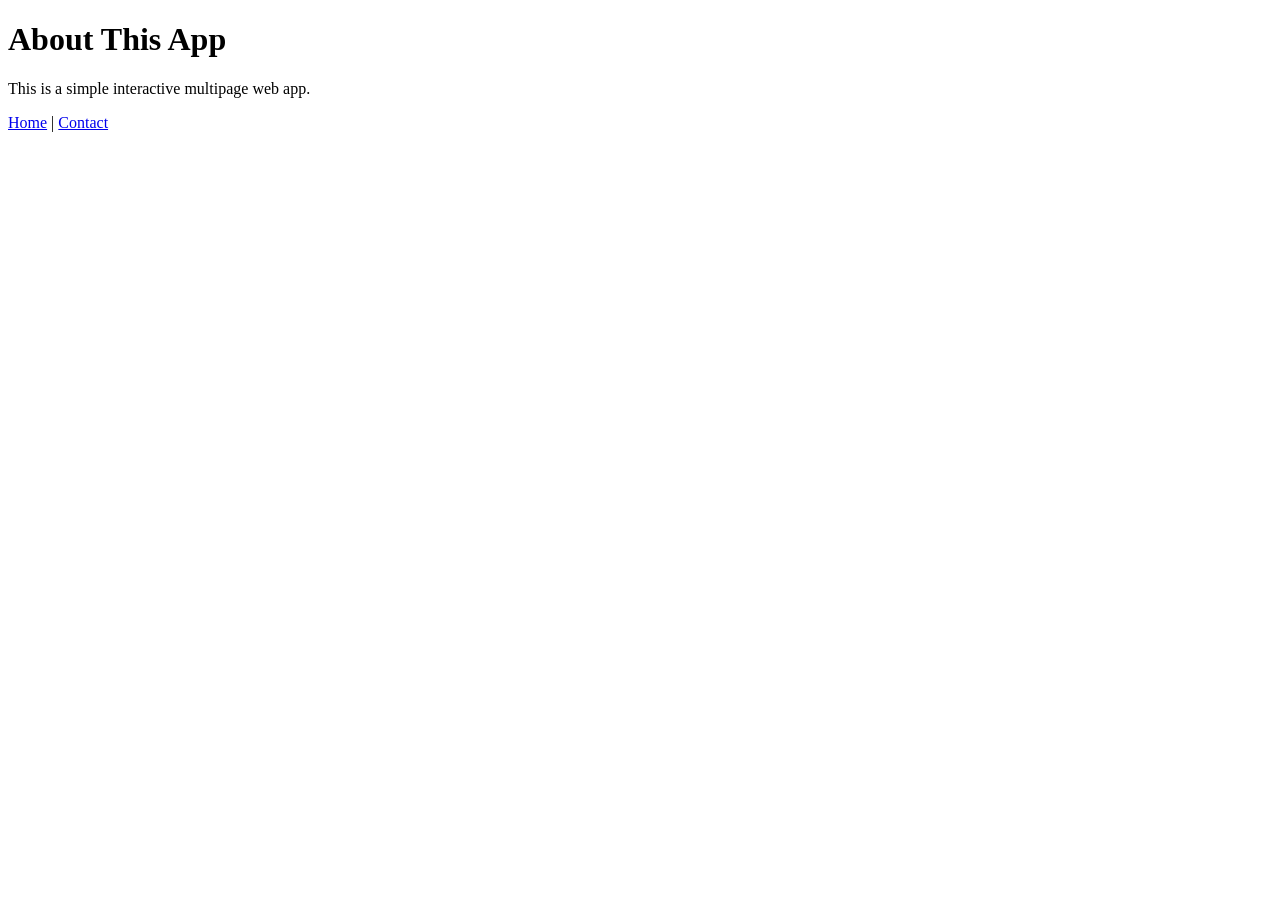
==== about.html @ d52aa83f "Add files via upload" ====
<!DOCTYPE html>
<html lang="en">
<head>
  <meta charset="UTF-8" />
  <meta name="viewport" content="width=device-width, initial-scale=1.0"/>
  <title>About</title>
  <link rel="stylesheet" href="styles.css" />
</head>
<body>
  <h1>About This App</h1>
  <p>This is a simple interactive multipage web app.</p>

  <nav>
    <a href="index.html">Home</a> |
    <a href="contact.html">Contact</a>
  </nav>
</body>
</html>
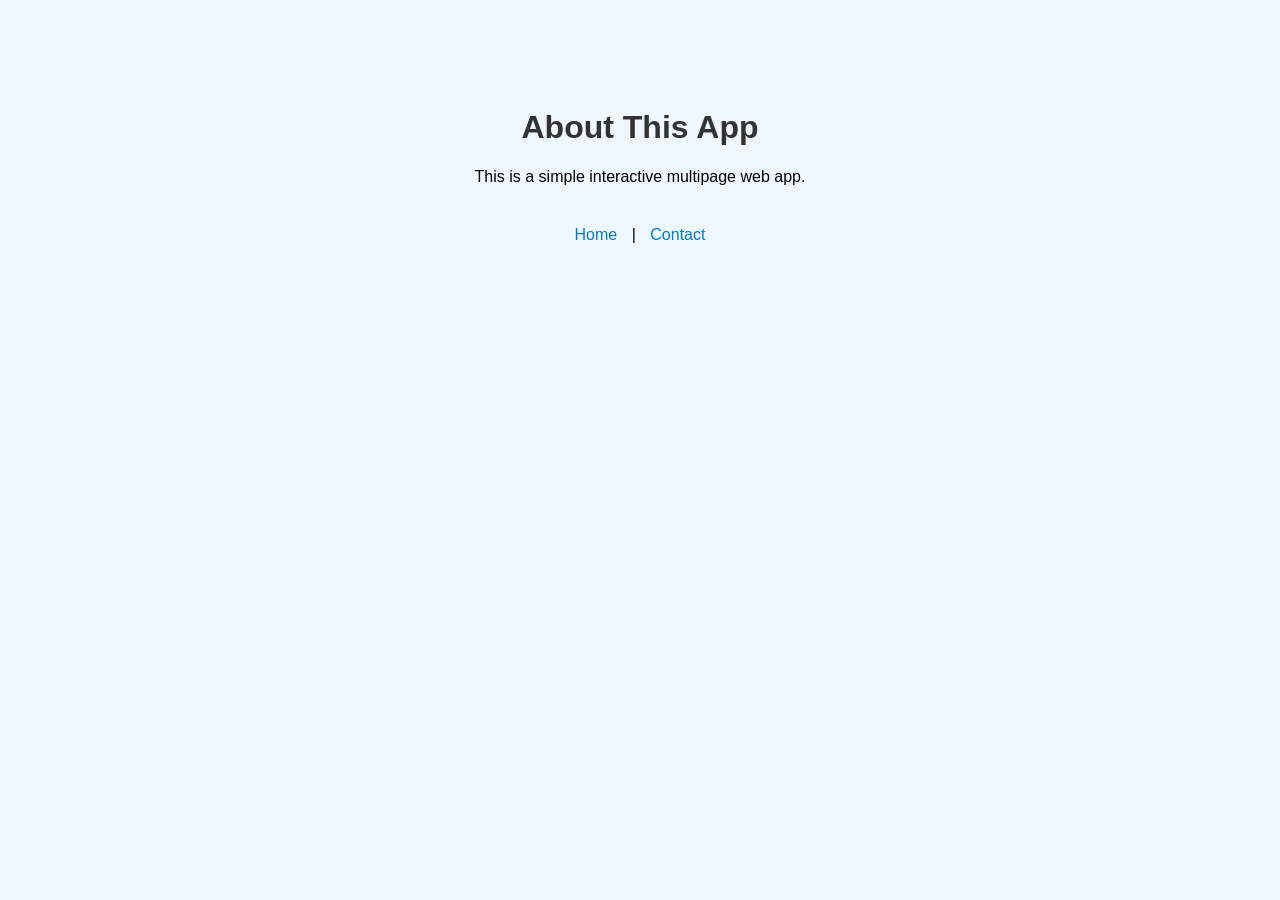
==== commit 9f23d4cd: "Update about.html" ====
--- a/about.html
+++ b/about.html
@@ -4,7 +4,7 @@
   <meta charset="UTF-8" />
   <meta name="viewport" content="width=device-width, initial-scale=1.0"/>
   <title>About</title>
-  <link rel="stylesheet" href="styles.css" />
+  <link rel="stylesheet" href="style.css" />
 </head>
 <body>
   <h1>About This App</h1>
--- a/style.css
+++ b/style.css
@@ -0,0 +1,27 @@
+body {
+    font-family: Arial, sans-serif;
+    text-align: center;
+    padding-top: 80px;
+    background-color: #f0f8ff;
+  }
+  
+  h1 {
+    color: #333;
+  }
+  
+  button {
+    padding: 10px 20px;
+    font-size: 16px;
+    margin-top: 20px;
+    cursor: pointer;
+  }
+  
+  nav {
+    margin-top: 40px;
+  }
+  nav a {
+    margin: 0 10px;
+    text-decoration: none;
+    color: #007acc;
+  }
+  
